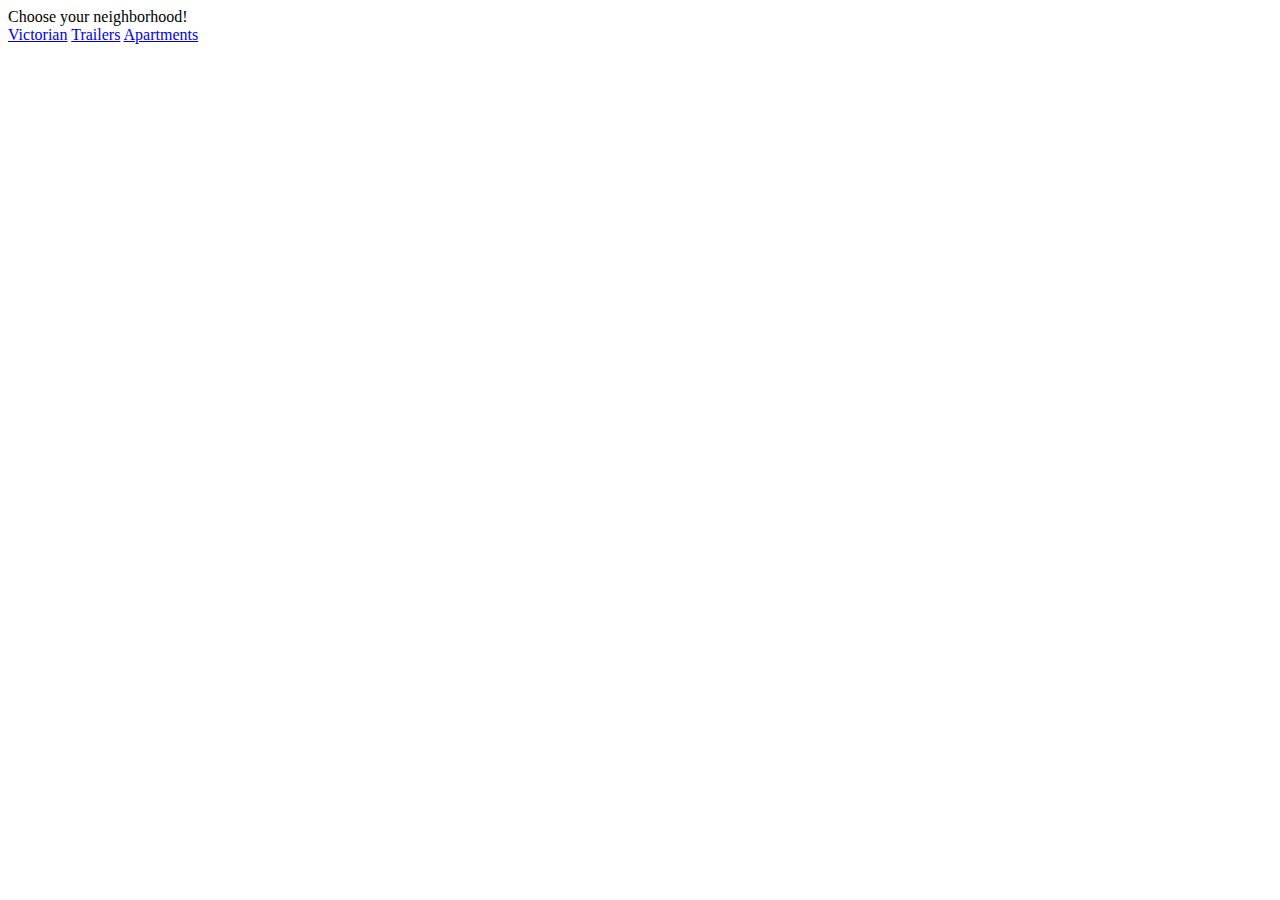
==== map/index.html @ 121c7377 "copying files" ====
<!DOCTYPE html>
<html lang="en">
<head>
    <meta charset="UTF-8">
    <meta http-equiv="X-UA-Compatible" content="IE=edge">
    <meta name="viewport" content="width=device-width, initial-scale=1.0">
    <title>Document</title>
</head>
<body>
    <section>
        Choose your neighborhood!
        <div id="neighborhood-list"></div>
        <a href="../neighborhood/victorian">Victorian</a>
        <a href="../neighborhood/trailers">Trailers</a>
        <a href="../neighborhood/apartments">Apartments</a>
    </section>
    <script type="module" src="./map.js"></script>
</body>
</html>
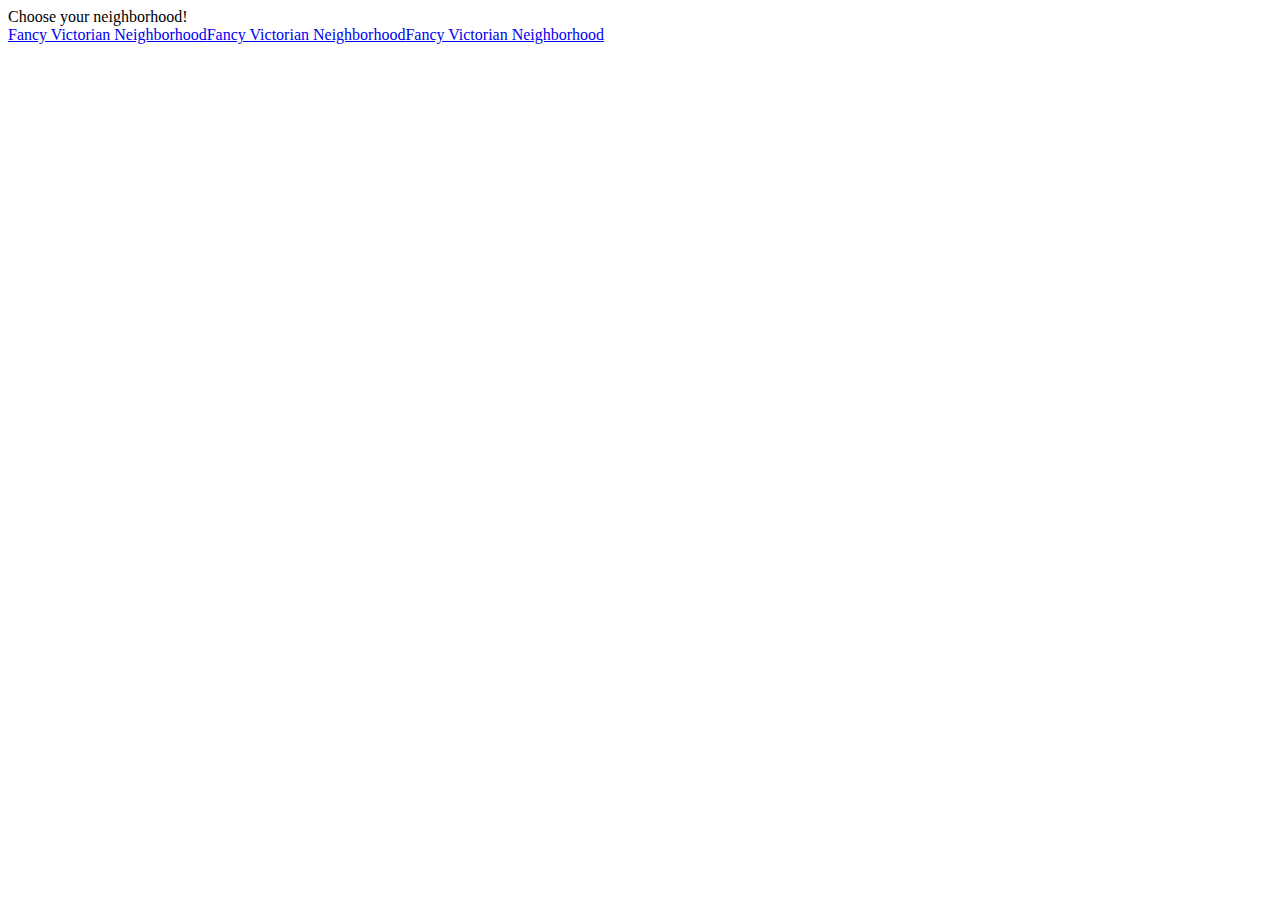
==== commit 9fa63137: "fixed map folder" ====
--- a/map/index.html
+++ b/map/index.html
@@ -9,10 +9,11 @@
 <body>
     <section>
         Choose your neighborhood!
-        <div id="neighborhood-list"></div>
-        <a href="../neighborhood/victorian">Victorian</a>
+        <div id="neighborhood-list">
+        <!-- <a href="../neighborhood/victorian">Victorian</a>
         <a href="../neighborhood/trailers">Trailers</a>
-        <a href="../neighborhood/apartments">Apartments</a>
+        <a href="../neighborhood/apartments">Apartments</a> -->
+        </div>
     </section>
     <script type="module" src="./map.js"></script>
 </body>
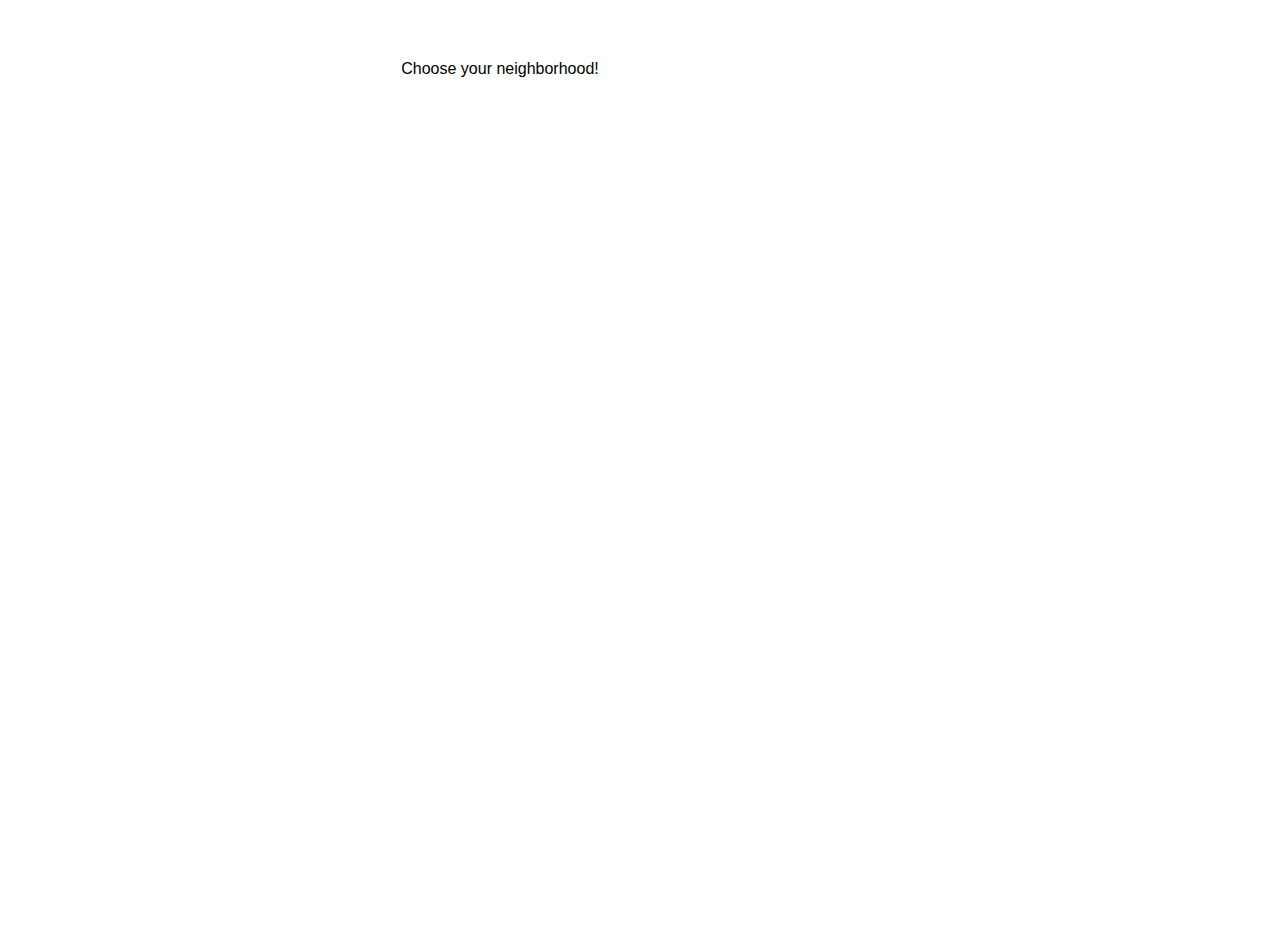
==== commit 1e151747: "updated map.js" ====
--- a/map/index.html
+++ b/map/index.html
@@ -4,7 +4,10 @@
     <meta charset="UTF-8">
     <meta http-equiv="X-UA-Compatible" content="IE=edge">
     <meta name="viewport" content="width=device-width, initial-scale=1.0">
-    <title>Document</title>
+    <title>Map</title>
+    <link rel="stylesheet" href="../styles/reset.css">
+    <link rel="stylesheet" href="../styles/style.css">
+    <link rel="stylesheet" href="../styles/map.css">
 </head>
 <body>
     <section>
--- a/styles/style.css
+++ b/styles/style.css
@@ -0,0 +1,113 @@
+
+body {
+    /* https://coolors.co/generate and click export -> scss to get the colors to copy and paste below*/
+    /* --color1: hsla(349, 69%, 76%, 1);
+    --color2: hsla(207, 67%, 44%, 1);
+    --color3: hsla(200, 61%, 56%, 1);
+    --color4: hsla(187, 41%, 94%, 1);
+    --color5: hsla(170, 28%, 95%, 1); */
+
+    /* --color1: hsla(45, 86%, 83%, 1);
+    --color2: hsla(135, 65%, 98%, 1);
+    --color3: hsla(315, 37%, 86%, 1);
+    --color4: hsla(45, 73%, 98%, 1);
+    --color5: hsla(224, 40%, 79%, 1); */
+    
+    --header-height: 80px;
+    --shadow: 0px 10px 20px -12px rgba(0,0,0,0.45);
+    --gutter: 30px;
+    --footer-height: 25px;
+    
+    font-family: 'Titillium Web', sans-serif;
+    background-color: var(--color2);
+}
+
+main {
+    display: flex;
+    flex-direction: column;
+    justify-content: center;
+    align-items: center;
+    margin-bottom: calc(var(--footer-height));
+}
+
+section {
+    background-color: var(--color5);
+    width: 1000px;
+    max-width: 80%;
+    display: flex;
+    flex-direction: column;
+    justify-content: center;
+    align-items: center;
+    padding-top: var(--gutter);
+    padding-bottom: var(--gutter);
+    margin-top: var(--gutter);
+    margin-bottom: var(--gutter);
+    border: solid 2px var(--color1);
+}
+
+header {
+    display: flex;
+    justify-content: flex-end;
+    background-color: var(--color3);
+    height: var(--header-height);
+    box-shadow: var(--shadow);
+}
+
+footer {
+    display: flex;
+    justify-content: flex-end;
+    background-color: var(--color3);
+    box-shadow: var(--shadow);
+}
+
+
+h2 {
+    font-size: 1.8rem;
+    font-weight: bold;
+}
+
+.gutter-right {
+    margin-right: 20px;
+}
+
+.main-logo {
+    animation: pulse 5s infinite ease-in-out;
+}
+
+header img {
+    height: var(--header-height);
+}
+
+p {
+    margin: var(--gutter);
+}
+  
+footer {
+    position: fixed;
+    width: 100%;
+    bottom: 0;
+    height: var(--footer-height);
+    display: flex;
+    justify-content: flex-end;
+    background-color: var(--color3);
+    box-shadow: var(--shadow);
+}
+  
+  @keyframes pulse {
+    20% {
+      transform: rotate3d(-10, -10, -10, 50deg) scale(1.2);
+    }
+
+    40% {
+        transform: rotate3d(10, 10, -10, 50deg) scale(1);
+    }
+
+    60% {
+        transform: rotate3d(-10, 10, 10, 50deg) scale(1.2);
+      }
+
+    80% {
+        transform: rotate3d(10, 10, 10, 50deg) scale(1);
+    }
+
+  }
--- a/styles/map.css
+++ b/styles/map.css
@@ -0,0 +1,4 @@
+#quest-list {
+    display: flex;
+    flex-direction: column;
+}